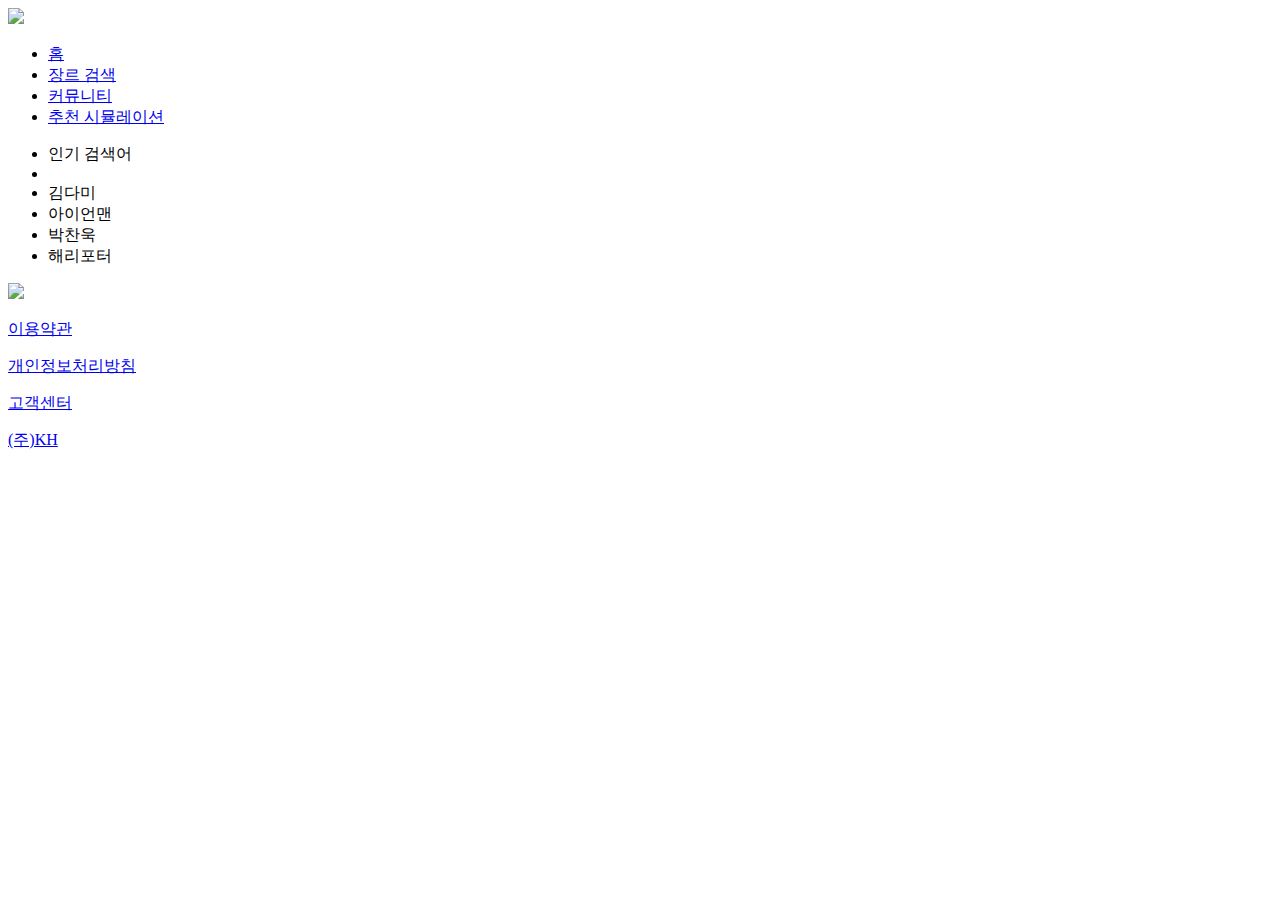
==== semi.html @ d72306c9 "커뮤니티" ====
<!DOCTYPE html>
<html lang="en">
<head>
    <meta charset="UTF-8">
    <meta http-equiv="X-UA-Compatible" content="IE=edge">
    <meta name="viewport" content="width=device-width, initial-scale=1.0">
    <link rel="stylesheet" href="../02_CSS/css/semi.css">
    <script src="https://kit.fontawesome.com/0041fb1dcb.js" crossorigin="anonymous"></script>
    <title>Document</title>
</head>
<body>

    <main>
        <header>

            <div>
                <a href="#"><img src="../02_CSS/semi-image/LogoMakr-9dgAJM.png" name="home-logo"></a>
            </div>

            <div>
                <ul class="home-nav">
                    <li><a href="#">홈</a></li>
                    <li><a href="#">장르 검색</a></li>
                    <li><a href="#">커뮤니티</a></li>
                    <li><a href="#">추천 시뮬레이션</a></li>
                </ul>
            </div>

            <div class="head-right">
                <a href="#"><i class="fa-solid fa-magnifying-glass" ></i></a>
                <a href="#"><i class="fa-solid fa-heart"></i></a>
                <a href="#"><i class="fa-solid fa-user"></i></a>

            </div>

        </header>

        <section class="main">

            <div class="movie">


            </div>

            <div class="side">
                <div class="side-1">
            
                    <div class="chart">
                        <ul>
                            <li>인기 검색어</li>
                            <li></li>
                            <li>김다미</li>
                            <li>아이언맨</li>
                            <li>박찬욱</li>
                            <li>해리포터</li>
                        </ul>
                    </div>

                    <div class="game">
                        <a href="#"><img src="../02_CSS/semi-image/추천영화테스트.png" width="200px"></a>
                    </div>
                </div>

                <div></div>

            </div>

        </section>
    </main>
    <footer>
        <p><a href="#">이용약관</a></p>
        <p><a href="#">개인정보처리방침</a></p>
        <p><a href="#">고객센터</a></p>
        <p><a href="#">(주)KH</a></p>
    </footer>
    
</body>
</html>
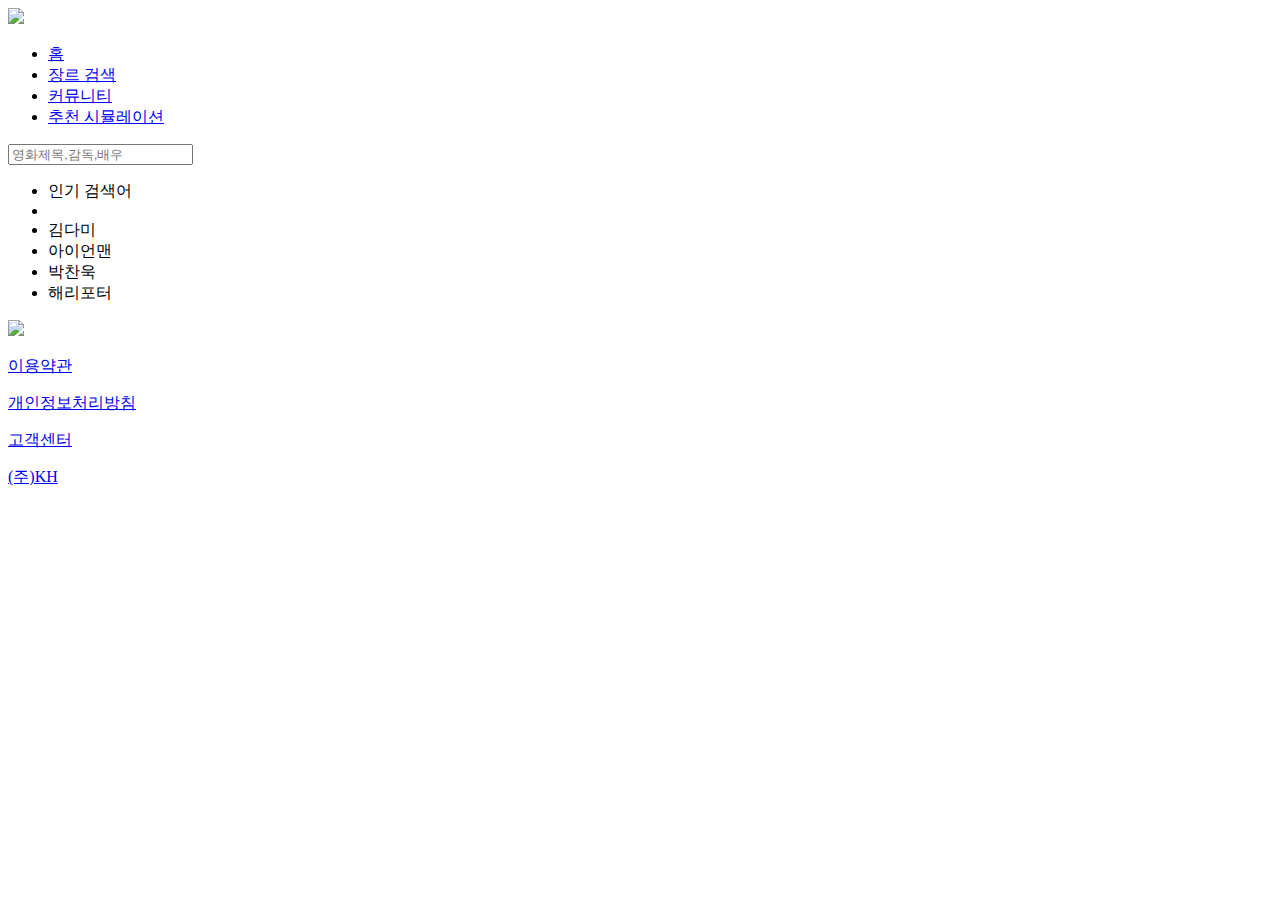
==== commit 50184b76: "commu 0302 commit" ====
--- a/semi.html
+++ b/semi.html
@@ -27,9 +27,15 @@
             </div>
 
             <div class="head-right">
-                <a href="#"><i class="fa-solid fa-magnifying-glass" ></i></a>
-                <a href="#"><i class="fa-solid fa-heart"></i></a>
-                <a href="#"><i class="fa-solid fa-user"></i></a>
+
+                <div class="search-box">
+                
+                <input type="text" class="search-txt" placeholder="영화제목,감독,배우" >
+                <a href="#" class="search-btn"><i class="fa-solid fa-magnifying-glass" ></i></a>
+                </div>
+
+                <div><a href="#"><i class="fa-solid fa-heart"></i></a></div>
+                <div><a href="#"><i class="fa-solid fa-user"></i></a></div>
 
             </div>
 
